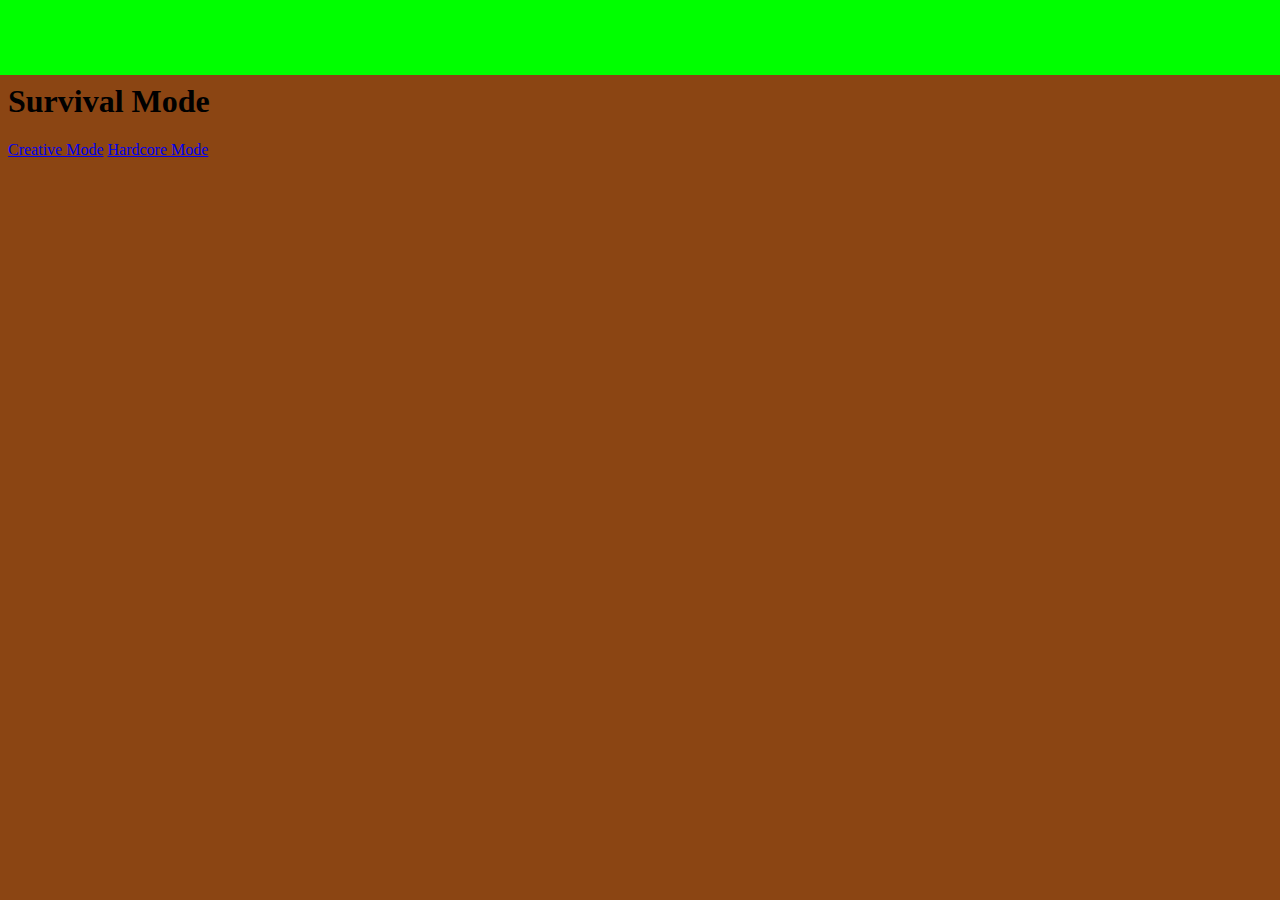
==== survival.html @ e96231a8 "asdfasfadsfsafadsf" ====
<link rel="stylesheet" href="css/style.css" />

<html> 
  <head>
    <title>Minecraft Survival Mode</title> 
  </head>
 
  <body> 
    <h1>Survival Mode</h1>
    <a href = "creative.html">Creative Mode</a>
    <a href = "hardcore.html">Hardcore Mode</a>
  </body>
</html>
---- css/style.css ----
html {
background-color: saddlebrown;
border-top: 75px solid lime;
}
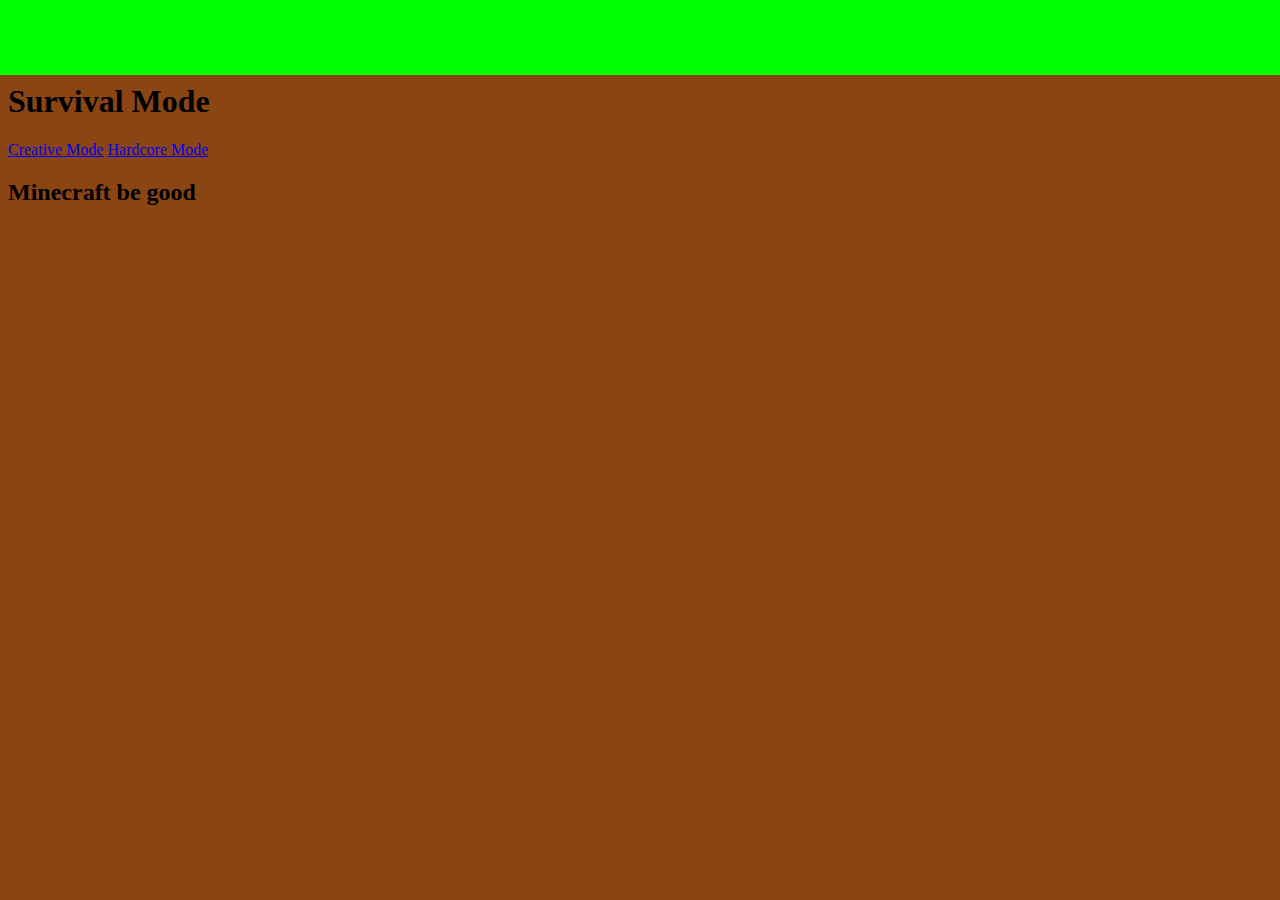
==== commit c03ed22a: "minecraft" ====
--- a/survival.html
+++ b/survival.html
@@ -9,5 +9,8 @@
     <h1>Survival Mode</h1>
     <a href = "creative.html">Creative Mode</a>
     <a href = "hardcore.html">Hardcore Mode</a>
+
+    <h2>Minecraft be good</h2>
   </body>
+
 </html>